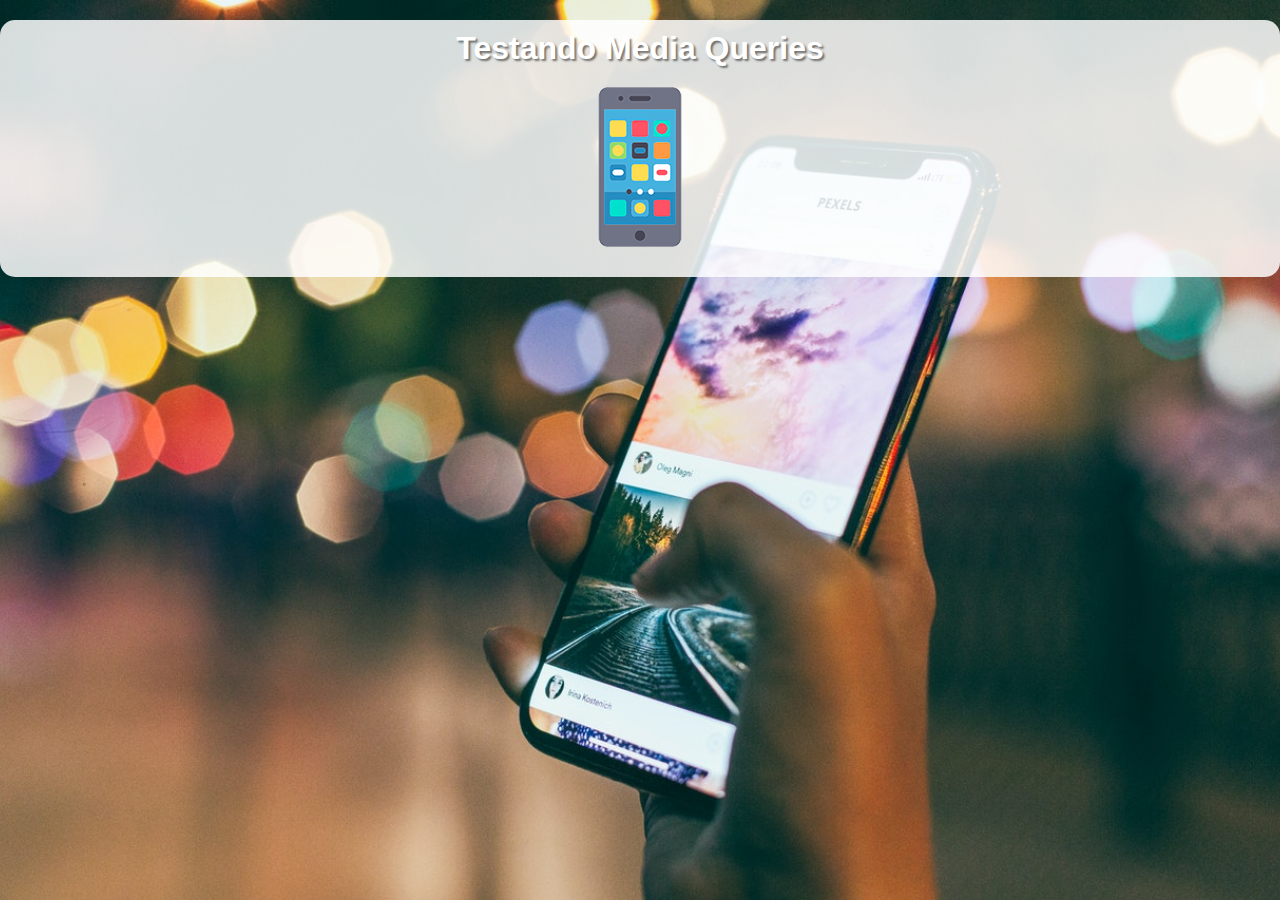
==== mq004/index.html @ 1abbde68 "Atualização cap 25 media queries" ====
<!DOCTYPE html>
<html lang="pt-br">
<head>
    <meta charset="UTF-8">
    <meta http-equiv="X-UA-Compatible" content="IE=edge">
    <meta name="viewport" content="width=device-width, initial-scale=1.0">
    
    <title>Media Queries</title>

    <link rel="stylesheet" href="estilos/style.css" media="all">
    <link rel="stylesheet" href="estilos/media-query.css">

</head>
<body>
    <main>
        <h1> Testando Media Queries</h1>
        <img id="phone" src="../imagens/icon-phone.png" alt="Acessando via smartphone">
        <img id="tablet" src="../imagens/icon-tablet.png" alt="Acessando via tablet">
        <img id="print" src="../imagens/icon-print.png" alt="Versão para impressão">
        <img id="pc" src="../imagens/icon-pc.png" alt="Versão para desktop">
        <img id="tv" src="../imagens/icon-tv.png" alt="Versão para TV">
    </main>
</body>
</html>
---- mq004/estilos/style.css ----
@charset "UTF-8";

/* Versão Mobile First */

*{
    font-family: Arial, Helvetica, sans-serif;
    font-size: 1em;
    margin: 0px;
    padding: 0px;
    box-sizing: border-box;
}
html{
    width: 100vw;
    height: 100vh;
}
body{
    background: black url(../../imagens/back-phone.jpg) no-repeat;
    background-size: cover;
    background-position: center center;
}
main{
    background-color: rgba(255,255,255,0.842);
   
    margin: auto;
    margin-top: 20px;
    border-radius: 15px;
    padding: 10px;
}

h1{
    text-align: center;
    color: white;
    text-shadow: 2px 2px 2px rgba(0,0,0,0.493);
    font-size: 2em;
}
img{
    
   display: block;
   margin: auto;

}

img#phone{ display: block;}
img#tablet{ display: none;}
img#print{ display: none;}
img#pc{display: none;}
img#tv{display: none;}
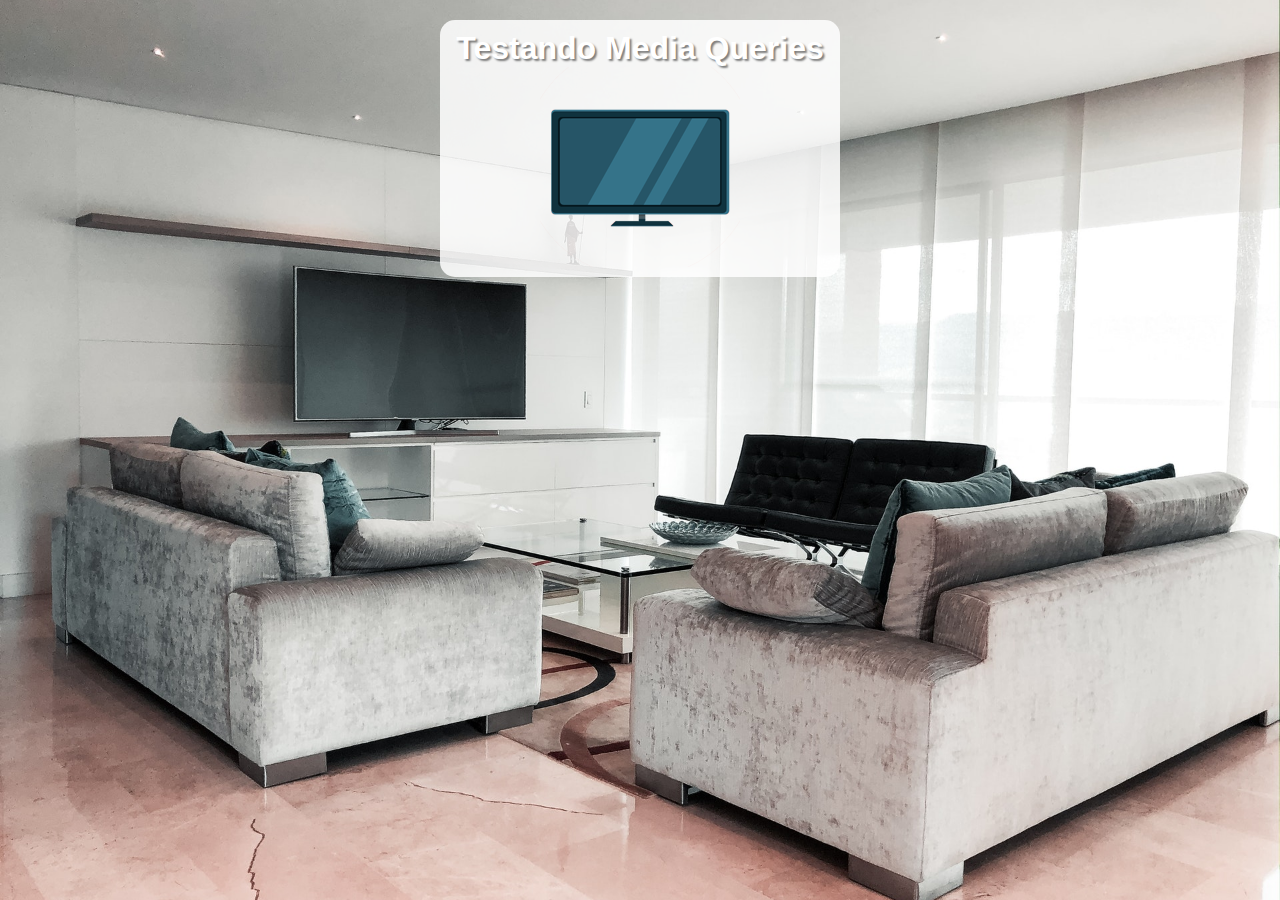
==== commit 9bcc1a4b: "Atualizando cap 25 media queries" ====
--- a/mq004/index.html
+++ b/mq004/index.html
@@ -1,11 +1,12 @@
 <!DOCTYPE html>
 <html lang="pt-br">
 <head>
+    
     <meta charset="UTF-8">
     <meta http-equiv="X-UA-Compatible" content="IE=edge">
     <meta name="viewport" content="width=device-width, initial-scale=1.0">
     
-    <title>Media Queries</title>
+    <title>Projeto Media Queries</title>
 
     <link rel="stylesheet" href="estilos/style.css" media="all">
     <link rel="stylesheet" href="estilos/media-query.css">
--- a/mq004/estilos/style.css
+++ b/mq004/estilos/style.css
@@ -10,7 +10,6 @@
     box-sizing: border-box;
 }
 html{
-    width: 100vw;
     height: 100vh;
 }
 body{
@@ -20,7 +19,7 @@
 }
 main{
     background-color: rgba(255,255,255,0.842);
-   
+    width: 400px;
     margin: auto;
     margin-top: 20px;
     border-radius: 15px;
--- a/mq004/estilos/media-query.css
+++ b/mq004/estilos/media-query.css
@@ -0,0 +1,55 @@
+@charset "UTF-8";
+
+/* Todas as demais telas*/
+
+/* Typical Device Breakpoints
+-----------------------------*/
+
+/*  - Pequenas telas ate 600px
+    - celulares de 600 até 768 px
+    - Tablets de 768px até 992px
+    - Desktops de 992px até 1200px
+    - Grandes telas acima de 1200px
+*/
+
+@media print{
+
+}
+
+@media screen and (min-width: 768px) and (max-width: 992px){  /* tablet */
+    body{
+        background-image: url(../imagens/back-tablet.jpg);
+    }
+
+
+img#phone{ display: none;} 
+img#tablet{ display: block;} 
+img#print{ display: none;}
+img#pc{display: none;} 
+img#tv{display: none;}
+}
+
+@media screen and (min-width: 992px) and (max-width: 1200px){  /* desktop */
+  body{
+    background-image: url(../imagens/back-pc.jpg);
+  }
+  
+img#phone{ display: none;}
+img#tablet{ display: none;}
+img#print{ display: none;}
+img#pc{display: block;}
+img#tv{display: none;}
+}
+
+@media screen and (min-width: 1200px) { /* Grandes telas */
+    body{
+        background-image: url(../imagens/back-tv.jpg);
+    }
+
+img#phone{ display: none;}
+img#tablet{ display: none;}
+img#print{ display: none;}
+img#pc{display: none;}
+img#tv{display: block;}
+    
+}
